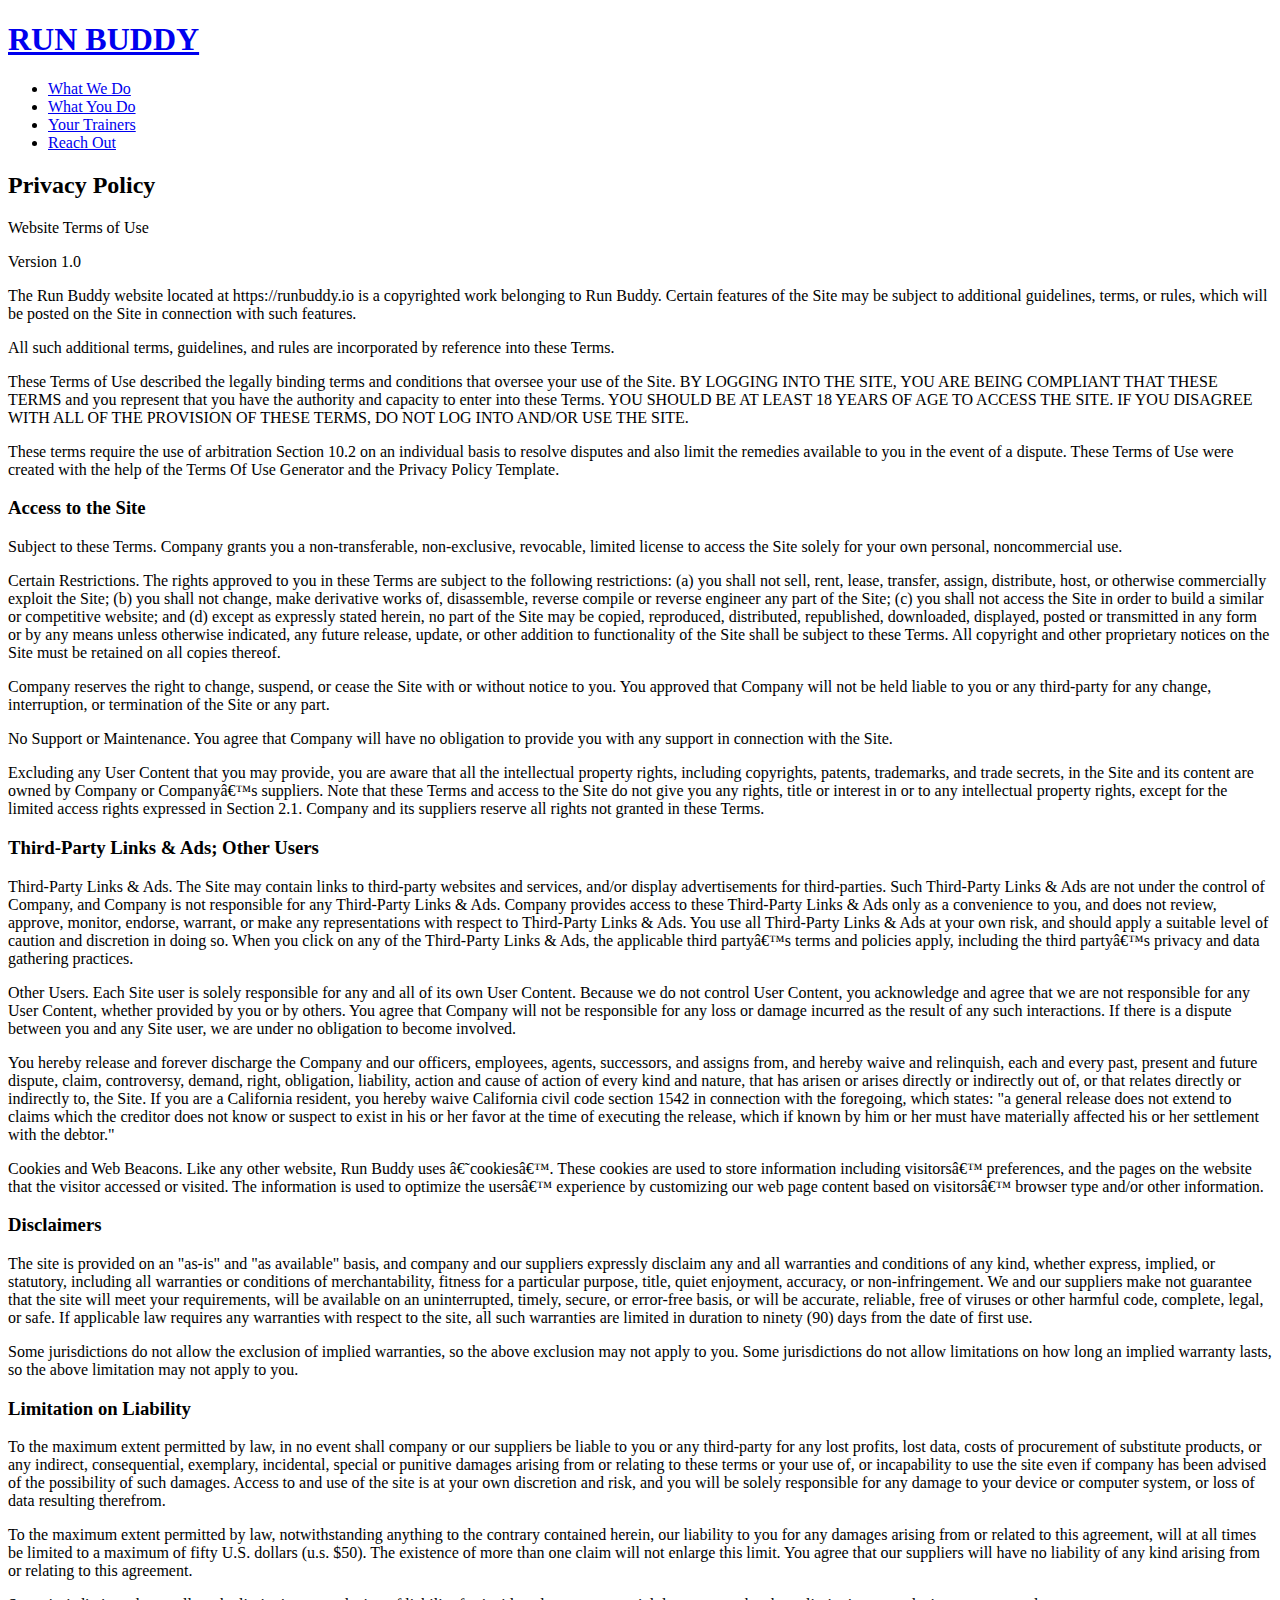
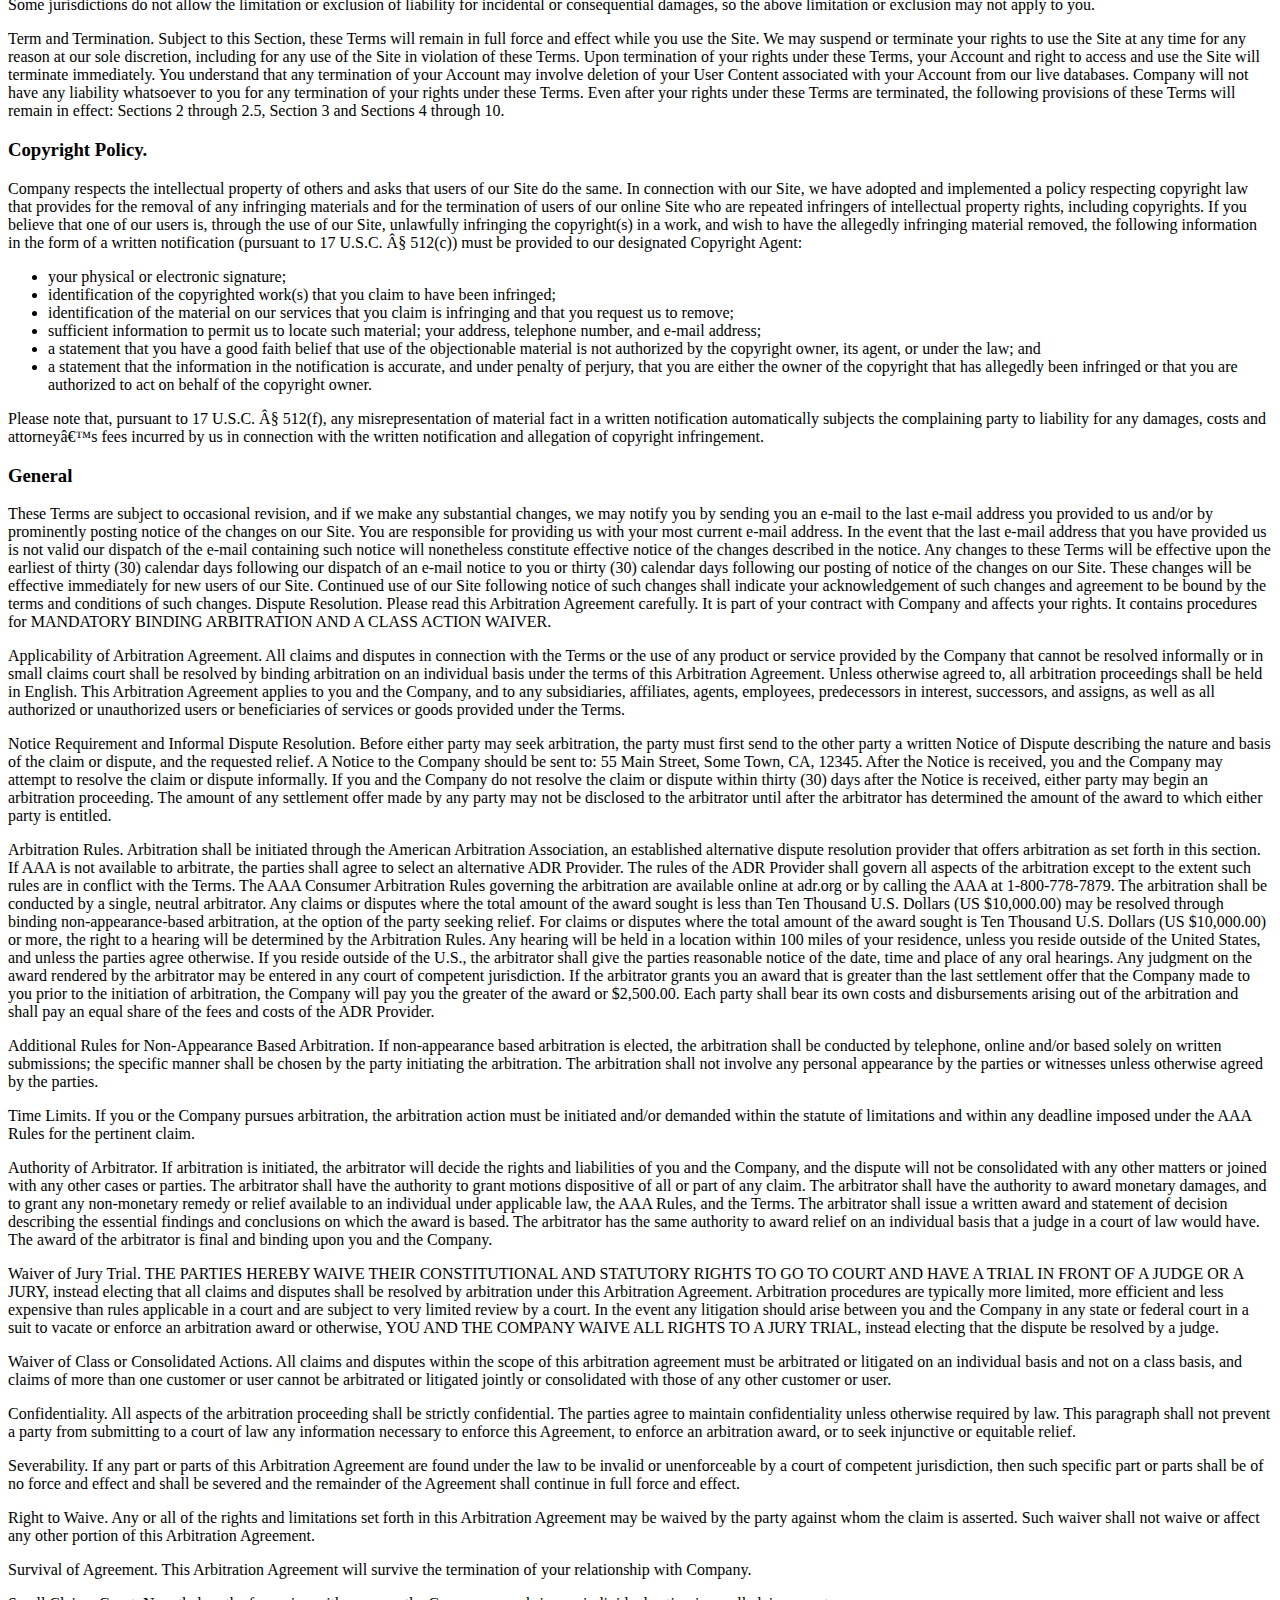
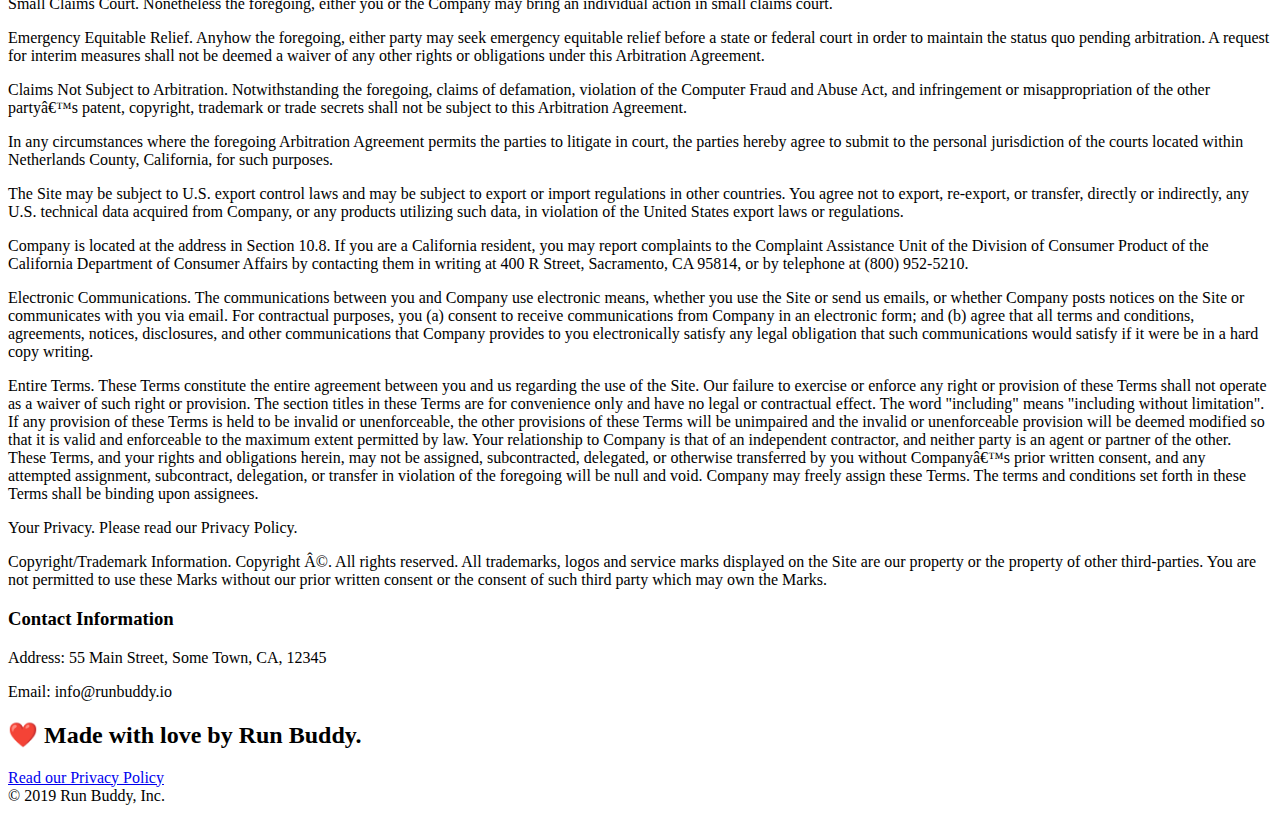
==== privacy-policy.html/privacy-policy.html @ 66e6f2c3 "privacy policy and new stylesheet" ====
<!DOCTYPE html>
<html lang="en">
  <head>
    <meta charset="UTF-8" />
    <title>Privacy Policy-Run Buddy</title>
         <link rel="index.html" href="/Users/ciarahargis/Desktop/projects/run-buddy/index.html"/>
         <link rel="stylesheet" href="/Users/ciarahargis/Desktop/projects/run-buddy/assets/css/style.css"/>
         <link rel="secondary-stylesheet" href="/Users/ciarahargis/Desktop/projects/run-buddy/assets/css/secondary-stylesheet.css"/>
        </head>
     
     <body>
         <!-- navigation -->
         <header>
          <h1>
              <a href='/'>
                  RUN BUDDY
                </a>
            </h1>
            <nav>
                <!-- Unordered list element -->
                <ul>
                    <!-- List item element-->
                  <li>
                      <!-- Anchor element -->
                  <a href="#what-we-do./index.html#what-we-do">What We Do</a>
                  </li>
                  <li>
                      <a href="#what-you-do./index.html#what-you-do">What You Do</a>
                  </li>
                  <li>
                      <a href="#your-trainers./index.html#your-trainers">Your Trainers</a>
                  </li>
                  <li>
                      <a href="#reach-out./index.html#reach-out">Reach Out</a>
                  </li>
                </ul>
            </nav>
           </header>
           <section class="hero-secondary">
            <h2 class="page-title">
                Privacy Policy
              </h2>

              <p>
                Website Terms of Use
              </p>
        
              <p>
                Version 1.0
              </p>
        
              <p>
                The Run Buddy website located at https://runbuddy.io is a copyrighted work belonging to Run Buddy. Certain
                features of the Site may be subject to additional guidelines, terms, or rules, which will be posted on the Site
                in connection with such features.
              </p>
        
              <p>
                All such additional terms, guidelines, and rules are incorporated by reference into these Terms.
              </p>
        
              <p>
                These Terms of Use described the legally binding terms and conditions that oversee your use of the Site. BY
                LOGGING INTO THE SITE, YOU ARE BEING COMPLIANT THAT THESE TERMS and you represent that you have the authority
                and capacity to enter into these Terms. YOU SHOULD BE AT LEAST 18 YEARS OF AGE TO ACCESS THE SITE. IF YOU
                DISAGREE WITH ALL OF THE PROVISION OF THESE TERMS, DO NOT LOG INTO AND/OR USE THE SITE.
              </p>
        
              <p>
                These terms require the use of arbitration Section 10.2 on an individual basis to resolve disputes and also
                limit the remedies available to you in the event of a dispute. These Terms of Use were created with the help of
                the Terms Of Use Generator and the Privacy Policy Template.
              </p>
        
              <h3>
                Access to the Site
              </h3>
        
              <p>
                Subject to these Terms. Company grants you a non-transferable, non-exclusive, revocable, limited license to
                access the Site solely for your own personal, noncommercial use.
              </p>
        
              <p>
                Certain Restrictions. The rights approved to you in these Terms are subject to the following restrictions: (a)
                you shall not sell, rent, lease, transfer, assign, distribute, host, or otherwise commercially exploit the Site;
                (b) you shall not change, make derivative works of, disassemble, reverse compile or reverse engineer any part of
                the Site; (c) you shall not access the Site in order to build a similar or competitive website; and (d) except
                as expressly stated herein, no part of the Site may be copied, reproduced, distributed, republished, downloaded,
                displayed, posted or transmitted in any form or by any means unless otherwise indicated, any future release,
                update, or other addition to functionality of the Site shall be subject to these Terms. All copyright and other
                proprietary notices on the Site must be retained on all copies thereof.
              </p>
        
              <p>
                Company reserves the right to change, suspend, or cease the Site with or without notice to you. You approved
                that Company will not be held liable to you or any third-party for any change, interruption, or termination of
                the Site or any part.
              </p>
        
              <p>
                No Support or Maintenance. You agree that Company will have no obligation to provide you with any support in
                connection with the Site.
              </p>
        
              <p>
                Excluding any User Content that you may provide, you are aware that all the intellectual property rights,
                including copyrights, patents, trademarks, and trade secrets, in the Site and its content are owned by Company
                or Companyâ€™s suppliers. Note that these Terms and access to the Site do not give you any rights, title or
                interest in or to any intellectual property rights, except for the limited access rights expressed in Section
                2.1. Company and its suppliers reserve all rights not granted in these Terms.
              </p>
        
              <h3>
                Third-Party Links & Ads; Other Users
              </h3>
        
              <p>
                Third-Party Links & Ads. The Site may contain links to third-party websites and services, and/or display
                advertisements for third-parties. Such Third-Party Links & Ads are not under the control of Company, and Company
                is not responsible for any Third-Party Links & Ads. Company provides access to these Third-Party Links & Ads
                only as a convenience to you, and does not review, approve, monitor, endorse, warrant, or make any
                representations with respect to Third-Party Links & Ads. You use all Third-Party Links & Ads at your own risk,
                and should apply a suitable level of caution and discretion in doing so. When you click on any of the
                Third-Party Links & Ads, the applicable third partyâ€™s terms and policies apply, including the third partyâ€™s
                privacy and data gathering practices.
              </p>
        
              <p>
                Other Users. Each Site user is solely responsible for any and all of its own User Content. Because we do not
                control User Content, you acknowledge and agree that we are not responsible for any User Content, whether
                provided by you or by others. You agree that Company will not be responsible for any loss or damage incurred as
                the result of any such interactions. If there is a dispute between you and any Site user, we are under no
                obligation to become involved.
              </p>
        
              <p>
                You hereby release and forever discharge the Company and our officers, employees, agents, successors, and
                assigns from, and hereby waive and relinquish, each and every past, present and future dispute, claim,
                controversy, demand, right, obligation, liability, action and cause of action of every kind and nature, that has
                arisen or arises directly or indirectly out of, or that relates directly or indirectly to, the Site. If you are
                a California resident, you hereby waive California civil code section 1542 in connection with the foregoing,
                which states: "a general release does not extend to claims which the creditor does not know or suspect to exist
                in his or her favor at the time of executing the release, which if known by him or her must have materially
                affected his or her settlement with the debtor."
              </p>
        
              <p>
                Cookies and Web Beacons. Like any other website, Run Buddy uses â€˜cookiesâ€™. These cookies are used to store
                information including visitorsâ€™ preferences, and the pages on the website that the visitor accessed or visited.
                The information is used to optimize the usersâ€™ experience by customizing our web page content based on visitorsâ€™
                browser type and/or other information.
              </p>
        
              <h3>
                Disclaimers
              </h3>
        
              <p>
                The site is provided on an "as-is" and "as available" basis, and company and our suppliers expressly disclaim
                any and all warranties and conditions of any kind, whether express, implied, or statutory, including all
                warranties or conditions of merchantability, fitness for a particular purpose, title, quiet enjoyment, accuracy,
                or non-infringement. We and our suppliers make not guarantee that the site will meet your requirements, will be
                available on an uninterrupted, timely, secure, or error-free basis, or will be accurate, reliable, free of
                viruses or other harmful code, complete, legal, or safe. If applicable law requires any warranties with respect
                to the site, all such warranties are limited in duration to ninety (90) days from the date of first use.
              </p>
        
              <p>
                Some jurisdictions do not allow the exclusion of implied warranties, so the above exclusion may not apply to
                you. Some jurisdictions do not allow limitations on how long an implied warranty lasts, so the above limitation
                may not apply to you.
              </p>
        
              <h3>
                Limitation on Liability
              </h3>
        
              <p>
                To the maximum extent permitted by law, in no event shall company or our suppliers be liable to you or any
                third-party for any lost profits, lost data, costs of procurement of substitute products, or any indirect,
                consequential, exemplary, incidental, special or punitive damages arising from or relating to these terms or
                your use of, or incapability to use the site even if company has been advised of the possibility of such
                damages. Access to and use of the site is at your own discretion and risk, and you will be solely responsible
                for any damage to your device or computer system, or loss of data resulting therefrom.
              </p>
        
              <p>
                To the maximum extent permitted by law, notwithstanding anything to the contrary contained herein, our liability
                to you for any damages arising from or related to this agreement, will at all times be limited to a maximum of
                fifty U.S. dollars (u.s. $50). The existence of more than one claim will not enlarge this limit. You agree that
                our suppliers will have no liability of any kind arising from or relating to this agreement.
              </p>
        
              <p>
                Some jurisdictions do not allow the limitation or exclusion of liability for incidental or consequential
                damages, so the above limitation or exclusion may not apply to you.
              </p>
        
              <p>
                Term and Termination. Subject to this Section, these Terms will remain in full force and effect while you use
                the Site. We may suspend or terminate your rights to use the Site at any time for any reason at our sole
                discretion, including for any use of the Site in violation of these Terms. Upon termination of your rights under
                these Terms, your Account and right to access and use the Site will terminate immediately. You understand that
                any termination of your Account may involve deletion of your User Content associated with your Account from our
                live databases. Company will not have any liability whatsoever to you for any termination of your rights under
                these Terms. Even after your rights under these Terms are terminated, the following provisions of these Terms
                will remain in effect: Sections 2 through 2.5, Section 3 and Sections 4 through 10.
              </p>
        
              <h3>
                Copyright Policy.
              </h3>
        
              <p>
                Company respects the intellectual property of others and asks that users of our Site do the same. In connection
                with our Site, we have adopted and implemented a policy respecting copyright law that provides for the removal
                of any infringing materials and for the termination of users of our online Site who are repeated infringers of
                intellectual property rights, including copyrights. If you believe that one of our users is, through the use of
                our Site, unlawfully infringing the copyright(s) in a work, and wish to have the allegedly infringing material
                removed, the following information in the form of a written notification (pursuant to 17 U.S.C. Â§ 512(c)) must
                be provided to our designated Copyright Agent:
              </p>
        
              <ul>
                <li>
                  your physical or electronic signature;
                </li>
                <li>
                  identification of the copyrighted work(s) that you claim to have been infringed;
                </li>
                <li>
                  identification of the material on our services that you claim is infringing and that you request us to remove;
                </li>
                <li>
                  sufficient information to permit us to locate such material; your address, telephone number, and e-mail
                  address;
                </li>
                <li>
                  a statement that you have a good faith belief that use of the objectionable material is not authorized by the
                  copyright owner, its agent, or under the law; and
                </li>
                <li>
                  a statement that the information in the notification is accurate, and under penalty of perjury, that you are
                  either the owner of the copyright that has allegedly been infringed or that you are authorized to act on
                  behalf of the copyright owner.
                </li>
              </ul>
        
              <p>
                Please note that, pursuant to 17 U.S.C. Â§ 512(f), any misrepresentation of material fact in a written
                notification automatically subjects the complaining party to liability for any damages, costs and attorneyâ€™s
                fees incurred by us in connection with the written notification and allegation of copyright infringement.
              </p>
        
              <h3>
                General
              </h3>
        
              <p>
                These Terms are subject to occasional revision, and if we make any substantial changes, we may notify you by
                sending you an e-mail to the last e-mail address you provided to us and/or by prominently posting notice of the
                changes on our Site. You are responsible for providing us with your most current e-mail address. In the event
                that the last e-mail address that you have provided us is not valid our dispatch of the e-mail containing such
                notice will nonetheless constitute effective notice of the changes described in the notice. Any changes to these
                Terms will be effective upon the earliest of thirty (30) calendar days following our dispatch of an e-mail
                notice to you or thirty (30) calendar days following our posting of notice of the changes on our Site. These
                changes will be effective immediately for new users of our Site. Continued use of our Site following notice of
                such changes shall indicate your acknowledgement of such changes and agreement to be bound by the terms and
                conditions of such changes. Dispute Resolution. Please read this Arbitration Agreement carefully. It is part of
                your contract with Company and affects your rights. It contains procedures for MANDATORY BINDING ARBITRATION AND
                A CLASS ACTION WAIVER.
              </p>
        
              <p>
                Applicability of Arbitration Agreement. All claims and disputes in connection with the Terms or the use of any
                product or service provided by the Company that cannot be resolved informally or in small claims court shall be
                resolved by binding arbitration on an individual basis under the terms of this Arbitration Agreement. Unless
                otherwise agreed to, all arbitration proceedings shall be held in English. This Arbitration Agreement applies to
                you and the Company, and to any subsidiaries, affiliates, agents, employees, predecessors in interest,
                successors, and assigns, as well as all authorized or unauthorized users or beneficiaries of services or goods
                provided under the Terms.
              </p>
        
              <p>
                Notice Requirement and Informal Dispute Resolution. Before either party may seek arbitration, the party must
                first send to the other party a written Notice of Dispute describing the nature and basis of the claim or
                dispute, and the requested relief. A Notice to the Company should be sent to: 55 Main Street, Some Town, CA,
                12345. After the Notice is received, you and the Company may attempt to resolve the claim or dispute informally.
                If you and the Company do not resolve the claim or dispute within thirty (30) days after the Notice is received,
                either party may begin an arbitration proceeding. The amount of any settlement offer made by any party may not
                be disclosed to the arbitrator until after the arbitrator has determined the amount of the award to which either
                party is entitled.
              </p>
        
              <p>
                Arbitration Rules. Arbitration shall be initiated through the American Arbitration Association, an established
                alternative dispute resolution provider that offers arbitration as set forth in this section. If AAA is not
                available to arbitrate, the parties shall agree to select an alternative ADR Provider. The rules of the ADR
                Provider shall govern all aspects of the arbitration except to the extent such rules are in conflict with the
                Terms. The AAA Consumer Arbitration Rules governing the arbitration are available online at adr.org or by
                calling the AAA at 1-800-778-7879. The arbitration shall be conducted by a single, neutral arbitrator. Any
                claims or disputes where the total amount of the award sought is less than Ten Thousand U.S. Dollars (US
                $10,000.00) may be resolved through binding non-appearance-based arbitration, at the option of the party seeking
                relief. For claims or disputes where the total amount of the award sought is Ten Thousand U.S. Dollars (US
                $10,000.00) or more, the right to a hearing will be determined by the Arbitration Rules. Any hearing will be
                held in a location within 100 miles of your residence, unless you reside outside of the United States, and
                unless the parties agree otherwise. If you reside outside of the U.S., the arbitrator shall give the parties
                reasonable notice of the date, time and place of any oral hearings. Any judgment on the award rendered by the
                arbitrator may be entered in any court of competent jurisdiction. If the arbitrator grants you an award that is
                greater than the last settlement offer that the Company made to you prior to the initiation of arbitration, the
                Company will pay you the greater of the award or $2,500.00. Each party shall bear its own costs and
                disbursements arising out of the arbitration and shall pay an equal share of the fees and costs of the ADR
                Provider.
              </p>
        
              <p>
                Additional Rules for Non-Appearance Based Arbitration. If non-appearance based arbitration is elected, the
                arbitration shall be conducted by telephone, online and/or based solely on written submissions; the specific
                manner shall be chosen by the party initiating the arbitration. The arbitration shall not involve any personal
                appearance by the parties or witnesses unless otherwise agreed by the parties.
              </p>
        
              <p>
                Time Limits. If you or the Company pursues arbitration, the arbitration action must be initiated and/or demanded
                within the statute of limitations and within any deadline imposed under the AAA Rules for the pertinent claim.
              </p>
        
              <p>
                Authority of Arbitrator. If arbitration is initiated, the arbitrator will decide the rights and liabilities of
                you and the Company, and the dispute will not be consolidated with any other matters or joined with any other
                cases or parties. The arbitrator shall have the authority to grant motions dispositive of all or part of any
                claim. The arbitrator shall have the authority to award monetary damages, and to grant any non-monetary remedy
                or relief available to an individual under applicable law, the AAA Rules, and the Terms. The arbitrator shall
                issue a written award and statement of decision describing the essential findings and conclusions on which the
                award is based. The arbitrator has the same authority to award relief on an individual basis that a judge in a
                court of law would have. The award of the arbitrator is final and binding upon you and the Company.
              </p>
        
              <p>
                Waiver of Jury Trial. THE PARTIES HEREBY WAIVE THEIR CONSTITUTIONAL AND STATUTORY RIGHTS TO GO TO COURT AND HAVE
                A TRIAL IN FRONT OF A JUDGE OR A JURY, instead electing that all claims and disputes shall be resolved by
                arbitration under this Arbitration Agreement. Arbitration procedures are typically more limited, more efficient
                and less expensive than rules applicable in a court and are subject to very limited review by a court. In the
                event any litigation should arise between you and the Company in any state or federal court in a suit to vacate
                or enforce an arbitration award or otherwise, YOU AND THE COMPANY WAIVE ALL RIGHTS TO A JURY TRIAL, instead
                electing that the dispute be resolved by a judge.
              </p>
        
              <p>
                Waiver of Class or Consolidated Actions. All claims and disputes within the scope of this arbitration agreement
                must be arbitrated or litigated on an individual basis and not on a class basis, and claims of more than one
                customer or user cannot be arbitrated or litigated jointly or consolidated with those of any other customer or
                user.
              </p>
        
              <p>
                Confidentiality. All aspects of the arbitration proceeding shall be strictly confidential. The parties agree to
                maintain confidentiality unless otherwise required by law. This paragraph shall not prevent a party from
                submitting to a court of law any information necessary to enforce this Agreement, to enforce an arbitration
                award, or to seek injunctive or equitable relief.
              </p>
        
              <p>
                Severability. If any part or parts of this Arbitration Agreement are found under the law to be invalid or
                unenforceable by a court of competent jurisdiction, then such specific part or parts shall be of no force and
                effect and shall be severed and the remainder of the Agreement shall continue in full force and effect.
              </p>
        
              <p>
                Right to Waive. Any or all of the rights and limitations set forth in this Arbitration Agreement may be waived
                by the party against whom the claim is asserted. Such waiver shall not waive or affect any other portion of this
                Arbitration Agreement.
              </p>
        
              <p>
                Survival of Agreement. This Arbitration Agreement will survive the termination of your relationship with
                Company.
              </p>
        
              <p>
                Small Claims Court. Nonetheless the foregoing, either you or the Company may bring an individual action in small
                claims court.
              </p>
        
              <p>
                Emergency Equitable Relief. Anyhow the foregoing, either party may seek emergency equitable relief before a
                state or federal court in order to maintain the status quo pending arbitration. A request for interim measures
                shall not be deemed a waiver of any other rights or obligations under this Arbitration Agreement.
              </p>
        
              <p>
                Claims Not Subject to Arbitration. Notwithstanding the foregoing, claims of defamation, violation of the
                Computer Fraud and Abuse Act, and infringement or misappropriation of the other partyâ€™s patent, copyright,
                trademark or trade secrets shall not be subject to this Arbitration Agreement.
              </p>
        
              <p>
                In any circumstances where the foregoing Arbitration Agreement permits the parties to litigate in court, the
                parties hereby agree to submit to the personal jurisdiction of the courts located within Netherlands County,
                California, for such purposes.
              </p>
        
              <p>
                The Site may be subject to U.S. export control laws and may be subject to export or import regulations in other
                countries. You agree not to export, re-export, or transfer, directly or indirectly, any U.S. technical data
                acquired from Company, or any products utilizing such data, in violation of the United States export laws or
                regulations.
              </p>
        
              <p>
                Company is located at the address in Section 10.8. If you are a California resident, you may report complaints
                to the Complaint Assistance Unit of the Division of Consumer Product of the California Department of Consumer
                Affairs by contacting them in writing at 400 R Street, Sacramento, CA 95814, or by telephone at (800) 952-5210.
              </p>
        
              <p>
                Electronic Communications. The communications between you and Company use electronic means, whether you use the
                Site or send us emails, or whether Company posts notices on the Site or communicates with you via email. For
                contractual purposes, you (a) consent to receive communications from Company in an electronic form; and (b)
                agree that all terms and conditions, agreements, notices, disclosures, and other communications that Company
                provides to you electronically satisfy any legal obligation that such communications would satisfy if it were be
                in a hard copy writing.
              </p>
        
              <p>
                Entire Terms. These Terms constitute the entire agreement between you and us regarding the use of the Site. Our
                failure to exercise or enforce any right or provision of these Terms shall not operate as a waiver of such right
                or provision. The section titles in these Terms are for convenience only and have no legal or contractual
                effect. The word "including" means "including without limitation". If any provision of these Terms is held to be
                invalid or unenforceable, the other provisions of these Terms will be unimpaired and the invalid or
                unenforceable provision will be deemed modified so that it is valid and enforceable to the maximum extent
                permitted by law. Your relationship to Company is that of an independent contractor, and neither party is an
                agent or partner of the other. These Terms, and your rights and obligations herein, may not be assigned,
                subcontracted, delegated, or otherwise transferred by you without Companyâ€™s prior written consent, and any
                attempted assignment, subcontract, delegation, or transfer in violation of the foregoing will be null and void.
                Company may freely assign these Terms. The terms and conditions set forth in these Terms shall be binding upon
                assignees.
              </p>
        
              <p>
                Your Privacy. Please read our Privacy Policy.
              </p>
        
              <p>
                Copyright/Trademark Information. Copyright Â©. All rights reserved. All trademarks, logos and service marks
                displayed on the Site are our property or the property of other third-parties. You are not permitted to use
                these Marks without our prior written consent or the consent of such third party which may own the Marks.
              </p>
        
              <h3>
                Contact Information
              </h3>
        
              <p>
                Address: 55 Main Street, Some Town, CA, 12345
              </p>
        
              <p>
                Email: info@runbuddy.io
              </p>
        
        
        </section>
  </head>
  <body>
  </body>
</html>

<!--footer -->
<footer>
    <h2>❤️ Made with love by Run Buddy.</h2>

<div>
    <a href="#">Read our Privacy Policy</a><br />
    &copy; 2019 Run Buddy, Inc.
</div>
</footer>
</body>
</html>
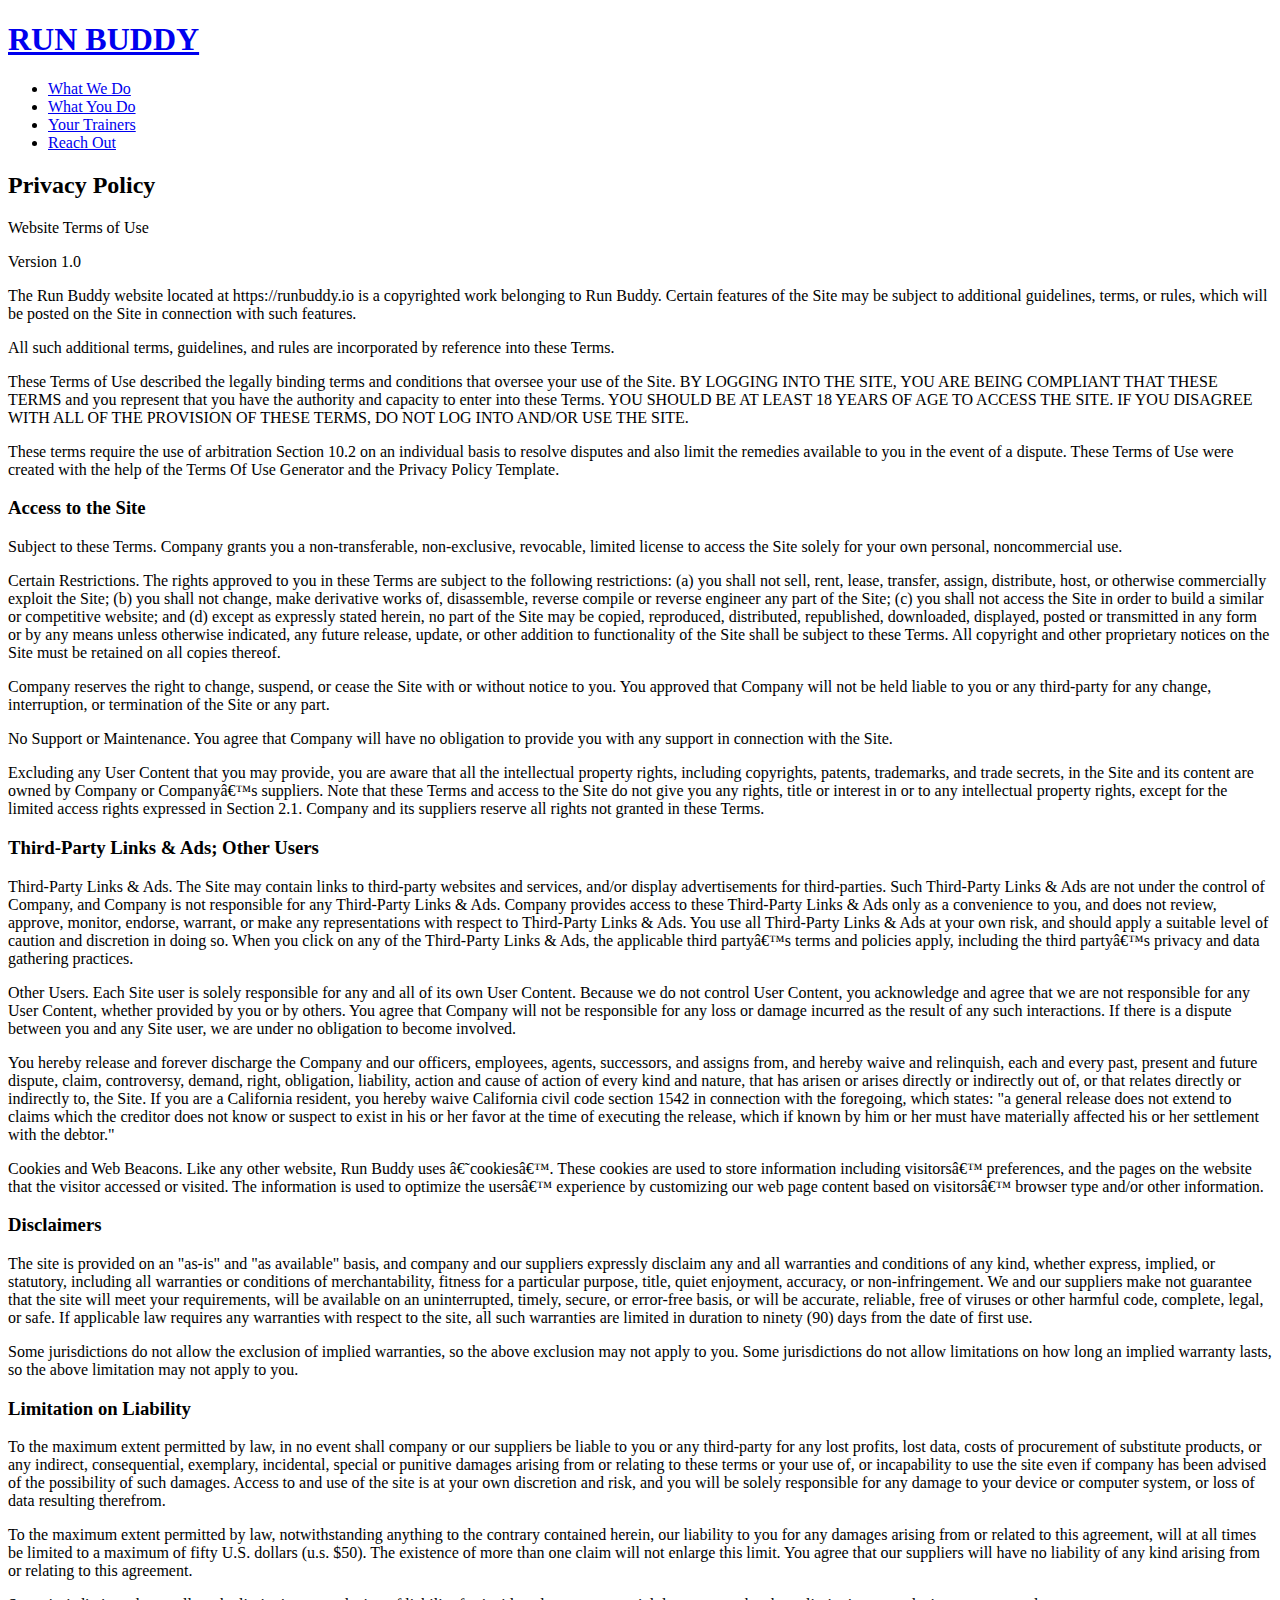
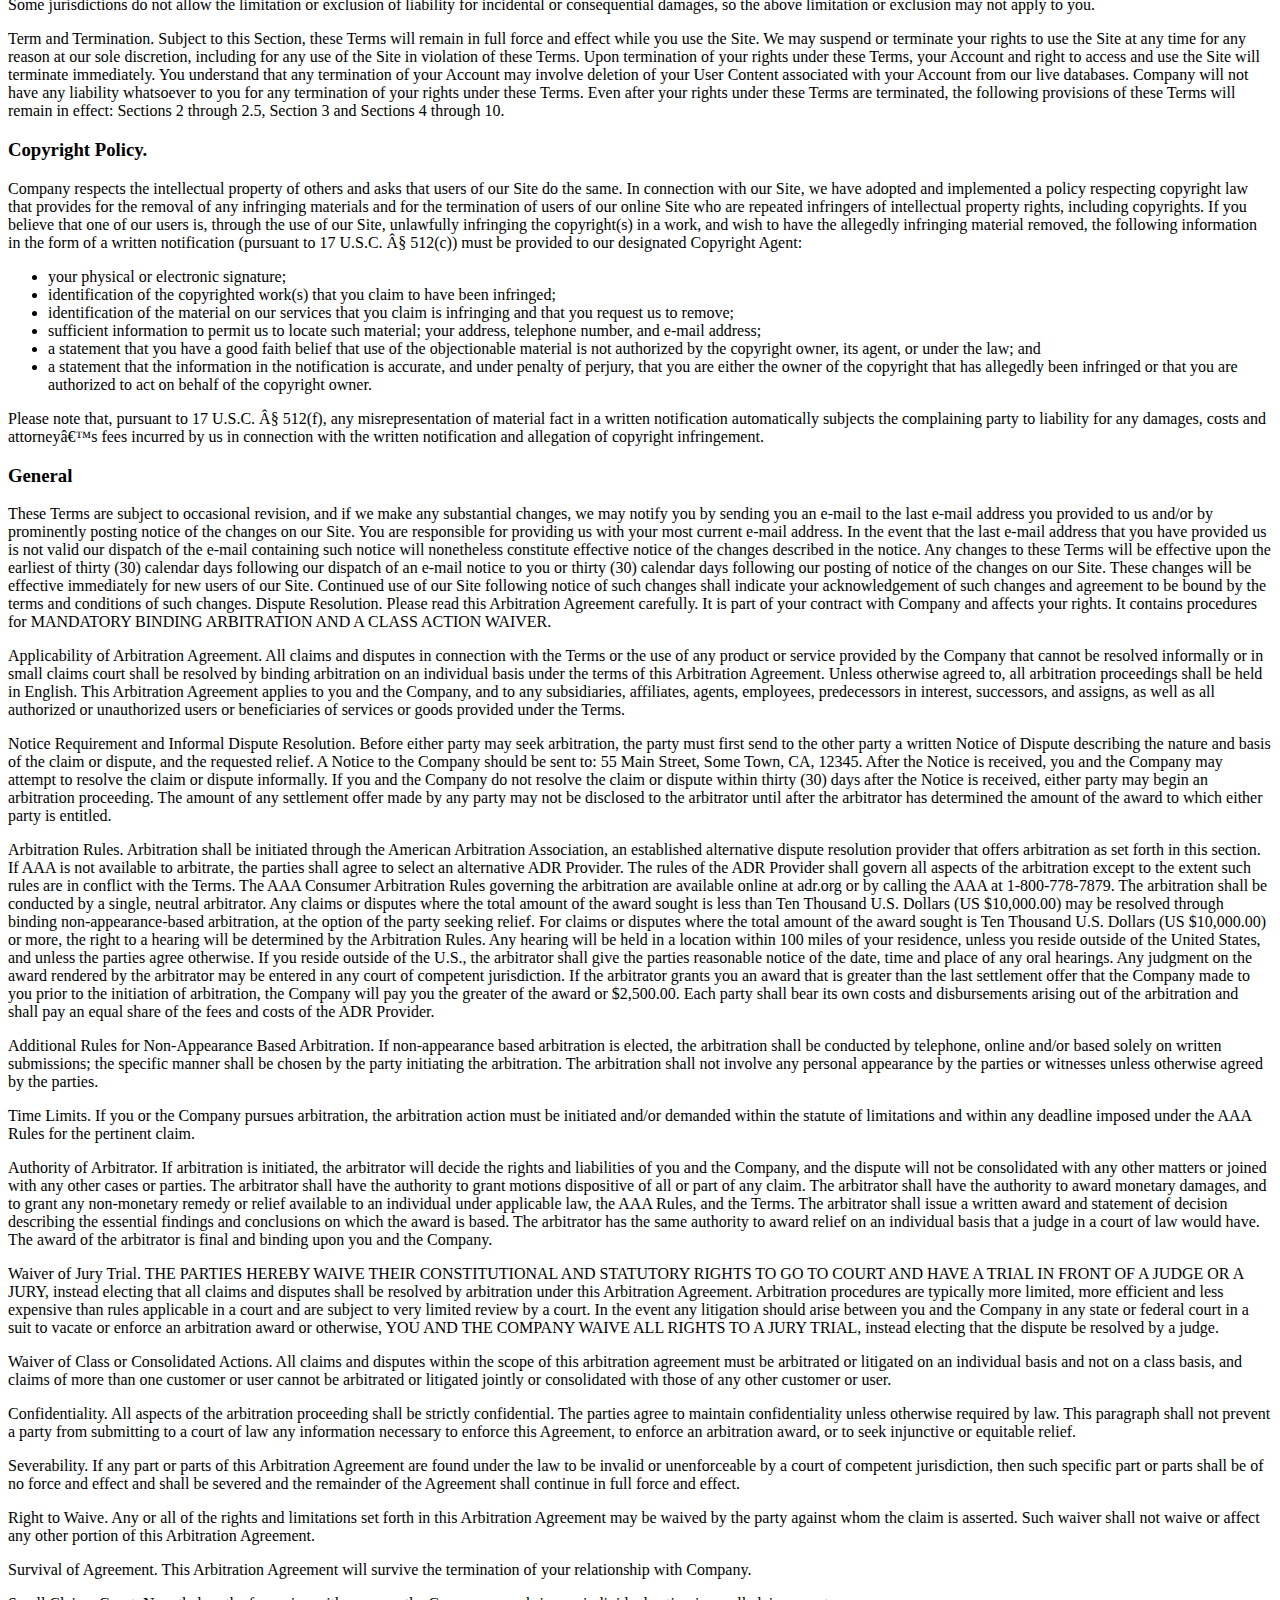
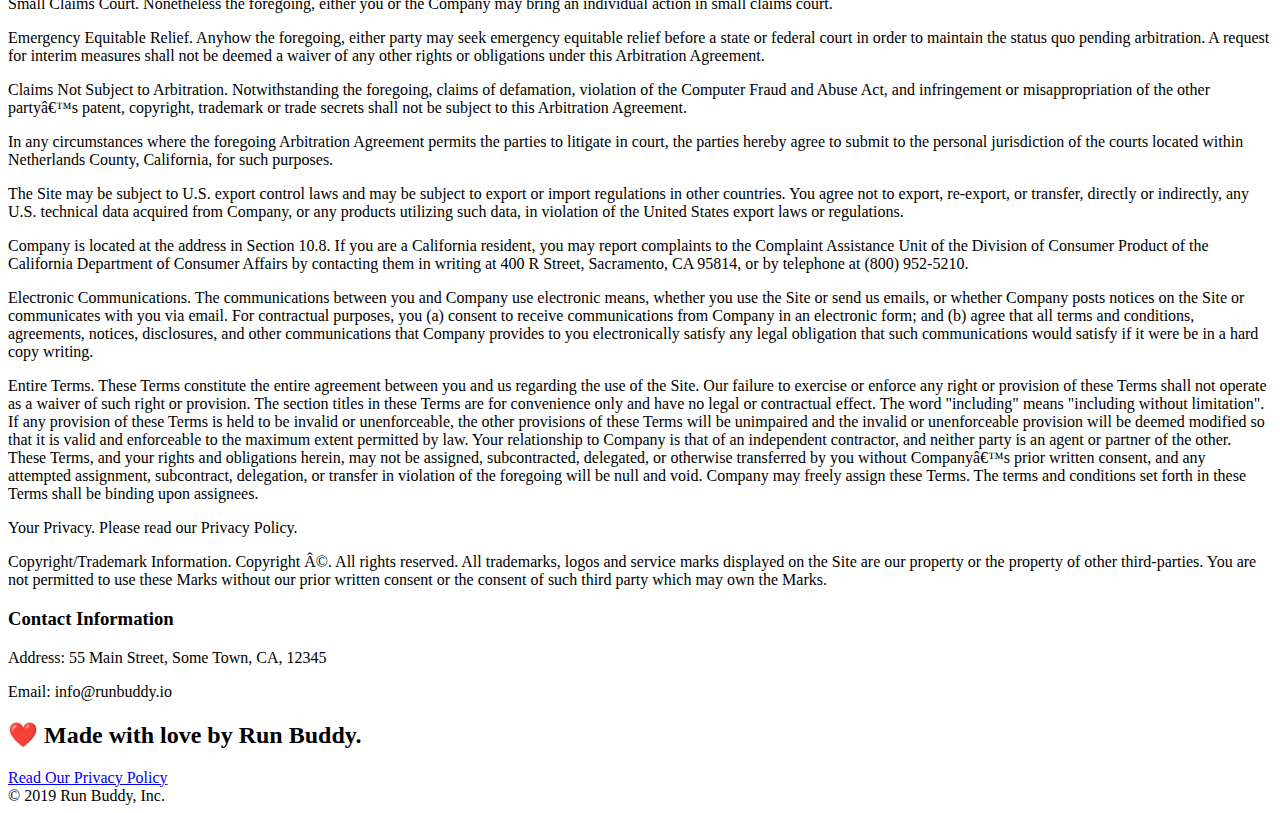
==== commit 7f89188b: "finish up" ====
--- a/privacy-policy.html/privacy-policy.html
+++ b/privacy-policy.html/privacy-policy.html
@@ -1,480 +1,481 @@
 <!DOCTYPE html>
 <html lang="en">
-  <head>
-    <meta charset="UTF-8" />
-    <title>Privacy Policy-Run Buddy</title>
-         <link rel="index.html" href="/Users/ciarahargis/Desktop/projects/run-buddy/index.html"/>
-         <link rel="stylesheet" href="/Users/ciarahargis/Desktop/projects/run-buddy/assets/css/style.css"/>
-         <link rel="secondary-stylesheet" href="/Users/ciarahargis/Desktop/projects/run-buddy/assets/css/secondary-stylesheet.css"/>
-        </head>
-     
-     <body>
-         <!-- navigation -->
-         <header>
-          <h1>
-              <a href='/'>
-                  RUN BUDDY
-                </a>
-            </h1>
-            <nav>
-                <!-- Unordered list element -->
-                <ul>
-                    <!-- List item element-->
-                  <li>
-                      <!-- Anchor element -->
-                  <a href="#what-we-do./index.html#what-we-do">What We Do</a>
-                  </li>
-                  <li>
-                      <a href="#what-you-do./index.html#what-you-do">What You Do</a>
-                  </li>
-                  <li>
-                      <a href="#your-trainers./index.html#your-trainers">Your Trainers</a>
-                  </li>
-                  <li>
-                      <a href="#reach-out./index.html#reach-out">Reach Out</a>
-                  </li>
-                </ul>
-            </nav>
-           </header>
-           <section class="hero-secondary">
-            <h2 class="page-title">
-                Privacy Policy
-              </h2>
-
-              <p>
-                Website Terms of Use
-              </p>
-        
-              <p>
-                Version 1.0
-              </p>
-        
-              <p>
-                The Run Buddy website located at https://runbuddy.io is a copyrighted work belonging to Run Buddy. Certain
-                features of the Site may be subject to additional guidelines, terms, or rules, which will be posted on the Site
-                in connection with such features.
-              </p>
-        
-              <p>
-                All such additional terms, guidelines, and rules are incorporated by reference into these Terms.
-              </p>
-        
-              <p>
-                These Terms of Use described the legally binding terms and conditions that oversee your use of the Site. BY
-                LOGGING INTO THE SITE, YOU ARE BEING COMPLIANT THAT THESE TERMS and you represent that you have the authority
-                and capacity to enter into these Terms. YOU SHOULD BE AT LEAST 18 YEARS OF AGE TO ACCESS THE SITE. IF YOU
-                DISAGREE WITH ALL OF THE PROVISION OF THESE TERMS, DO NOT LOG INTO AND/OR USE THE SITE.
-              </p>
-        
-              <p>
-                These terms require the use of arbitration Section 10.2 on an individual basis to resolve disputes and also
-                limit the remedies available to you in the event of a dispute. These Terms of Use were created with the help of
-                the Terms Of Use Generator and the Privacy Policy Template.
-              </p>
-        
-              <h3>
-                Access to the Site
-              </h3>
-        
-              <p>
-                Subject to these Terms. Company grants you a non-transferable, non-exclusive, revocable, limited license to
-                access the Site solely for your own personal, noncommercial use.
-              </p>
-        
-              <p>
-                Certain Restrictions. The rights approved to you in these Terms are subject to the following restrictions: (a)
-                you shall not sell, rent, lease, transfer, assign, distribute, host, or otherwise commercially exploit the Site;
-                (b) you shall not change, make derivative works of, disassemble, reverse compile or reverse engineer any part of
-                the Site; (c) you shall not access the Site in order to build a similar or competitive website; and (d) except
-                as expressly stated herein, no part of the Site may be copied, reproduced, distributed, republished, downloaded,
-                displayed, posted or transmitted in any form or by any means unless otherwise indicated, any future release,
-                update, or other addition to functionality of the Site shall be subject to these Terms. All copyright and other
-                proprietary notices on the Site must be retained on all copies thereof.
-              </p>
-        
-              <p>
-                Company reserves the right to change, suspend, or cease the Site with or without notice to you. You approved
-                that Company will not be held liable to you or any third-party for any change, interruption, or termination of
-                the Site or any part.
-              </p>
-        
-              <p>
-                No Support or Maintenance. You agree that Company will have no obligation to provide you with any support in
-                connection with the Site.
-              </p>
-        
-              <p>
-                Excluding any User Content that you may provide, you are aware that all the intellectual property rights,
-                including copyrights, patents, trademarks, and trade secrets, in the Site and its content are owned by Company
-                or Companyâ€™s suppliers. Note that these Terms and access to the Site do not give you any rights, title or
-                interest in or to any intellectual property rights, except for the limited access rights expressed in Section
-                2.1. Company and its suppliers reserve all rights not granted in these Terms.
-              </p>
-        
-              <h3>
-                Third-Party Links & Ads; Other Users
-              </h3>
-        
-              <p>
-                Third-Party Links & Ads. The Site may contain links to third-party websites and services, and/or display
-                advertisements for third-parties. Such Third-Party Links & Ads are not under the control of Company, and Company
-                is not responsible for any Third-Party Links & Ads. Company provides access to these Third-Party Links & Ads
-                only as a convenience to you, and does not review, approve, monitor, endorse, warrant, or make any
-                representations with respect to Third-Party Links & Ads. You use all Third-Party Links & Ads at your own risk,
-                and should apply a suitable level of caution and discretion in doing so. When you click on any of the
-                Third-Party Links & Ads, the applicable third partyâ€™s terms and policies apply, including the third partyâ€™s
-                privacy and data gathering practices.
-              </p>
-        
-              <p>
-                Other Users. Each Site user is solely responsible for any and all of its own User Content. Because we do not
-                control User Content, you acknowledge and agree that we are not responsible for any User Content, whether
-                provided by you or by others. You agree that Company will not be responsible for any loss or damage incurred as
-                the result of any such interactions. If there is a dispute between you and any Site user, we are under no
-                obligation to become involved.
-              </p>
-        
-              <p>
-                You hereby release and forever discharge the Company and our officers, employees, agents, successors, and
-                assigns from, and hereby waive and relinquish, each and every past, present and future dispute, claim,
-                controversy, demand, right, obligation, liability, action and cause of action of every kind and nature, that has
-                arisen or arises directly or indirectly out of, or that relates directly or indirectly to, the Site. If you are
-                a California resident, you hereby waive California civil code section 1542 in connection with the foregoing,
-                which states: "a general release does not extend to claims which the creditor does not know or suspect to exist
-                in his or her favor at the time of executing the release, which if known by him or her must have materially
-                affected his or her settlement with the debtor."
-              </p>
-        
-              <p>
-                Cookies and Web Beacons. Like any other website, Run Buddy uses â€˜cookiesâ€™. These cookies are used to store
-                information including visitorsâ€™ preferences, and the pages on the website that the visitor accessed or visited.
-                The information is used to optimize the usersâ€™ experience by customizing our web page content based on visitorsâ€™
-                browser type and/or other information.
-              </p>
-        
-              <h3>
-                Disclaimers
-              </h3>
-        
-              <p>
-                The site is provided on an "as-is" and "as available" basis, and company and our suppliers expressly disclaim
-                any and all warranties and conditions of any kind, whether express, implied, or statutory, including all
-                warranties or conditions of merchantability, fitness for a particular purpose, title, quiet enjoyment, accuracy,
-                or non-infringement. We and our suppliers make not guarantee that the site will meet your requirements, will be
-                available on an uninterrupted, timely, secure, or error-free basis, or will be accurate, reliable, free of
-                viruses or other harmful code, complete, legal, or safe. If applicable law requires any warranties with respect
-                to the site, all such warranties are limited in duration to ninety (90) days from the date of first use.
-              </p>
-        
-              <p>
-                Some jurisdictions do not allow the exclusion of implied warranties, so the above exclusion may not apply to
-                you. Some jurisdictions do not allow limitations on how long an implied warranty lasts, so the above limitation
-                may not apply to you.
-              </p>
-        
-              <h3>
-                Limitation on Liability
-              </h3>
-        
-              <p>
-                To the maximum extent permitted by law, in no event shall company or our suppliers be liable to you or any
-                third-party for any lost profits, lost data, costs of procurement of substitute products, or any indirect,
-                consequential, exemplary, incidental, special or punitive damages arising from or relating to these terms or
-                your use of, or incapability to use the site even if company has been advised of the possibility of such
-                damages. Access to and use of the site is at your own discretion and risk, and you will be solely responsible
-                for any damage to your device or computer system, or loss of data resulting therefrom.
-              </p>
-        
-              <p>
-                To the maximum extent permitted by law, notwithstanding anything to the contrary contained herein, our liability
-                to you for any damages arising from or related to this agreement, will at all times be limited to a maximum of
-                fifty U.S. dollars (u.s. $50). The existence of more than one claim will not enlarge this limit. You agree that
-                our suppliers will have no liability of any kind arising from or relating to this agreement.
-              </p>
-        
-              <p>
-                Some jurisdictions do not allow the limitation or exclusion of liability for incidental or consequential
-                damages, so the above limitation or exclusion may not apply to you.
-              </p>
-        
-              <p>
-                Term and Termination. Subject to this Section, these Terms will remain in full force and effect while you use
-                the Site. We may suspend or terminate your rights to use the Site at any time for any reason at our sole
-                discretion, including for any use of the Site in violation of these Terms. Upon termination of your rights under
-                these Terms, your Account and right to access and use the Site will terminate immediately. You understand that
-                any termination of your Account may involve deletion of your User Content associated with your Account from our
-                live databases. Company will not have any liability whatsoever to you for any termination of your rights under
-                these Terms. Even after your rights under these Terms are terminated, the following provisions of these Terms
-                will remain in effect: Sections 2 through 2.5, Section 3 and Sections 4 through 10.
-              </p>
-        
-              <h3>
-                Copyright Policy.
-              </h3>
-        
-              <p>
-                Company respects the intellectual property of others and asks that users of our Site do the same. In connection
-                with our Site, we have adopted and implemented a policy respecting copyright law that provides for the removal
-                of any infringing materials and for the termination of users of our online Site who are repeated infringers of
-                intellectual property rights, including copyrights. If you believe that one of our users is, through the use of
-                our Site, unlawfully infringing the copyright(s) in a work, and wish to have the allegedly infringing material
-                removed, the following information in the form of a written notification (pursuant to 17 U.S.C. Â§ 512(c)) must
-                be provided to our designated Copyright Agent:
-              </p>
-        
-              <ul>
-                <li>
-                  your physical or electronic signature;
-                </li>
-                <li>
-                  identification of the copyrighted work(s) that you claim to have been infringed;
-                </li>
-                <li>
-                  identification of the material on our services that you claim is infringing and that you request us to remove;
-                </li>
-                <li>
-                  sufficient information to permit us to locate such material; your address, telephone number, and e-mail
-                  address;
-                </li>
-                <li>
-                  a statement that you have a good faith belief that use of the objectionable material is not authorized by the
-                  copyright owner, its agent, or under the law; and
-                </li>
-                <li>
-                  a statement that the information in the notification is accurate, and under penalty of perjury, that you are
-                  either the owner of the copyright that has allegedly been infringed or that you are authorized to act on
-                  behalf of the copyright owner.
-                </li>
-              </ul>
-        
-              <p>
-                Please note that, pursuant to 17 U.S.C. Â§ 512(f), any misrepresentation of material fact in a written
-                notification automatically subjects the complaining party to liability for any damages, costs and attorneyâ€™s
-                fees incurred by us in connection with the written notification and allegation of copyright infringement.
-              </p>
-        
-              <h3>
-                General
-              </h3>
-        
-              <p>
-                These Terms are subject to occasional revision, and if we make any substantial changes, we may notify you by
-                sending you an e-mail to the last e-mail address you provided to us and/or by prominently posting notice of the
-                changes on our Site. You are responsible for providing us with your most current e-mail address. In the event
-                that the last e-mail address that you have provided us is not valid our dispatch of the e-mail containing such
-                notice will nonetheless constitute effective notice of the changes described in the notice. Any changes to these
-                Terms will be effective upon the earliest of thirty (30) calendar days following our dispatch of an e-mail
-                notice to you or thirty (30) calendar days following our posting of notice of the changes on our Site. These
-                changes will be effective immediately for new users of our Site. Continued use of our Site following notice of
-                such changes shall indicate your acknowledgement of such changes and agreement to be bound by the terms and
-                conditions of such changes. Dispute Resolution. Please read this Arbitration Agreement carefully. It is part of
-                your contract with Company and affects your rights. It contains procedures for MANDATORY BINDING ARBITRATION AND
-                A CLASS ACTION WAIVER.
-              </p>
-        
-              <p>
-                Applicability of Arbitration Agreement. All claims and disputes in connection with the Terms or the use of any
-                product or service provided by the Company that cannot be resolved informally or in small claims court shall be
-                resolved by binding arbitration on an individual basis under the terms of this Arbitration Agreement. Unless
-                otherwise agreed to, all arbitration proceedings shall be held in English. This Arbitration Agreement applies to
-                you and the Company, and to any subsidiaries, affiliates, agents, employees, predecessors in interest,
-                successors, and assigns, as well as all authorized or unauthorized users or beneficiaries of services or goods
-                provided under the Terms.
-              </p>
-        
-              <p>
-                Notice Requirement and Informal Dispute Resolution. Before either party may seek arbitration, the party must
-                first send to the other party a written Notice of Dispute describing the nature and basis of the claim or
-                dispute, and the requested relief. A Notice to the Company should be sent to: 55 Main Street, Some Town, CA,
-                12345. After the Notice is received, you and the Company may attempt to resolve the claim or dispute informally.
-                If you and the Company do not resolve the claim or dispute within thirty (30) days after the Notice is received,
-                either party may begin an arbitration proceeding. The amount of any settlement offer made by any party may not
-                be disclosed to the arbitrator until after the arbitrator has determined the amount of the award to which either
-                party is entitled.
-              </p>
-        
-              <p>
-                Arbitration Rules. Arbitration shall be initiated through the American Arbitration Association, an established
-                alternative dispute resolution provider that offers arbitration as set forth in this section. If AAA is not
-                available to arbitrate, the parties shall agree to select an alternative ADR Provider. The rules of the ADR
-                Provider shall govern all aspects of the arbitration except to the extent such rules are in conflict with the
-                Terms. The AAA Consumer Arbitration Rules governing the arbitration are available online at adr.org or by
-                calling the AAA at 1-800-778-7879. The arbitration shall be conducted by a single, neutral arbitrator. Any
-                claims or disputes where the total amount of the award sought is less than Ten Thousand U.S. Dollars (US
-                $10,000.00) may be resolved through binding non-appearance-based arbitration, at the option of the party seeking
-                relief. For claims or disputes where the total amount of the award sought is Ten Thousand U.S. Dollars (US
-                $10,000.00) or more, the right to a hearing will be determined by the Arbitration Rules. Any hearing will be
-                held in a location within 100 miles of your residence, unless you reside outside of the United States, and
-                unless the parties agree otherwise. If you reside outside of the U.S., the arbitrator shall give the parties
-                reasonable notice of the date, time and place of any oral hearings. Any judgment on the award rendered by the
-                arbitrator may be entered in any court of competent jurisdiction. If the arbitrator grants you an award that is
-                greater than the last settlement offer that the Company made to you prior to the initiation of arbitration, the
-                Company will pay you the greater of the award or $2,500.00. Each party shall bear its own costs and
-                disbursements arising out of the arbitration and shall pay an equal share of the fees and costs of the ADR
-                Provider.
-              </p>
-        
-              <p>
-                Additional Rules for Non-Appearance Based Arbitration. If non-appearance based arbitration is elected, the
-                arbitration shall be conducted by telephone, online and/or based solely on written submissions; the specific
-                manner shall be chosen by the party initiating the arbitration. The arbitration shall not involve any personal
-                appearance by the parties or witnesses unless otherwise agreed by the parties.
-              </p>
-        
-              <p>
-                Time Limits. If you or the Company pursues arbitration, the arbitration action must be initiated and/or demanded
-                within the statute of limitations and within any deadline imposed under the AAA Rules for the pertinent claim.
-              </p>
-        
-              <p>
-                Authority of Arbitrator. If arbitration is initiated, the arbitrator will decide the rights and liabilities of
-                you and the Company, and the dispute will not be consolidated with any other matters or joined with any other
-                cases or parties. The arbitrator shall have the authority to grant motions dispositive of all or part of any
-                claim. The arbitrator shall have the authority to award monetary damages, and to grant any non-monetary remedy
-                or relief available to an individual under applicable law, the AAA Rules, and the Terms. The arbitrator shall
-                issue a written award and statement of decision describing the essential findings and conclusions on which the
-                award is based. The arbitrator has the same authority to award relief on an individual basis that a judge in a
-                court of law would have. The award of the arbitrator is final and binding upon you and the Company.
-              </p>
-        
-              <p>
-                Waiver of Jury Trial. THE PARTIES HEREBY WAIVE THEIR CONSTITUTIONAL AND STATUTORY RIGHTS TO GO TO COURT AND HAVE
-                A TRIAL IN FRONT OF A JUDGE OR A JURY, instead electing that all claims and disputes shall be resolved by
-                arbitration under this Arbitration Agreement. Arbitration procedures are typically more limited, more efficient
-                and less expensive than rules applicable in a court and are subject to very limited review by a court. In the
-                event any litigation should arise between you and the Company in any state or federal court in a suit to vacate
-                or enforce an arbitration award or otherwise, YOU AND THE COMPANY WAIVE ALL RIGHTS TO A JURY TRIAL, instead
-                electing that the dispute be resolved by a judge.
-              </p>
-        
-              <p>
-                Waiver of Class or Consolidated Actions. All claims and disputes within the scope of this arbitration agreement
-                must be arbitrated or litigated on an individual basis and not on a class basis, and claims of more than one
-                customer or user cannot be arbitrated or litigated jointly or consolidated with those of any other customer or
-                user.
-              </p>
-        
-              <p>
-                Confidentiality. All aspects of the arbitration proceeding shall be strictly confidential. The parties agree to
-                maintain confidentiality unless otherwise required by law. This paragraph shall not prevent a party from
-                submitting to a court of law any information necessary to enforce this Agreement, to enforce an arbitration
-                award, or to seek injunctive or equitable relief.
-              </p>
-        
-              <p>
-                Severability. If any part or parts of this Arbitration Agreement are found under the law to be invalid or
-                unenforceable by a court of competent jurisdiction, then such specific part or parts shall be of no force and
-                effect and shall be severed and the remainder of the Agreement shall continue in full force and effect.
-              </p>
-        
-              <p>
-                Right to Waive. Any or all of the rights and limitations set forth in this Arbitration Agreement may be waived
-                by the party against whom the claim is asserted. Such waiver shall not waive or affect any other portion of this
-                Arbitration Agreement.
-              </p>
-        
-              <p>
-                Survival of Agreement. This Arbitration Agreement will survive the termination of your relationship with
-                Company.
-              </p>
-        
-              <p>
-                Small Claims Court. Nonetheless the foregoing, either you or the Company may bring an individual action in small
-                claims court.
-              </p>
-        
-              <p>
-                Emergency Equitable Relief. Anyhow the foregoing, either party may seek emergency equitable relief before a
-                state or federal court in order to maintain the status quo pending arbitration. A request for interim measures
-                shall not be deemed a waiver of any other rights or obligations under this Arbitration Agreement.
-              </p>
-        
-              <p>
-                Claims Not Subject to Arbitration. Notwithstanding the foregoing, claims of defamation, violation of the
-                Computer Fraud and Abuse Act, and infringement or misappropriation of the other partyâ€™s patent, copyright,
-                trademark or trade secrets shall not be subject to this Arbitration Agreement.
-              </p>
-        
-              <p>
-                In any circumstances where the foregoing Arbitration Agreement permits the parties to litigate in court, the
-                parties hereby agree to submit to the personal jurisdiction of the courts located within Netherlands County,
-                California, for such purposes.
-              </p>
-        
-              <p>
-                The Site may be subject to U.S. export control laws and may be subject to export or import regulations in other
-                countries. You agree not to export, re-export, or transfer, directly or indirectly, any U.S. technical data
-                acquired from Company, or any products utilizing such data, in violation of the United States export laws or
-                regulations.
-              </p>
-        
-              <p>
-                Company is located at the address in Section 10.8. If you are a California resident, you may report complaints
-                to the Complaint Assistance Unit of the Division of Consumer Product of the California Department of Consumer
-                Affairs by contacting them in writing at 400 R Street, Sacramento, CA 95814, or by telephone at (800) 952-5210.
-              </p>
-        
-              <p>
-                Electronic Communications. The communications between you and Company use electronic means, whether you use the
-                Site or send us emails, or whether Company posts notices on the Site or communicates with you via email. For
-                contractual purposes, you (a) consent to receive communications from Company in an electronic form; and (b)
-                agree that all terms and conditions, agreements, notices, disclosures, and other communications that Company
-                provides to you electronically satisfy any legal obligation that such communications would satisfy if it were be
-                in a hard copy writing.
-              </p>
-        
-              <p>
-                Entire Terms. These Terms constitute the entire agreement between you and us regarding the use of the Site. Our
-                failure to exercise or enforce any right or provision of these Terms shall not operate as a waiver of such right
-                or provision. The section titles in these Terms are for convenience only and have no legal or contractual
-                effect. The word "including" means "including without limitation". If any provision of these Terms is held to be
-                invalid or unenforceable, the other provisions of these Terms will be unimpaired and the invalid or
-                unenforceable provision will be deemed modified so that it is valid and enforceable to the maximum extent
-                permitted by law. Your relationship to Company is that of an independent contractor, and neither party is an
-                agent or partner of the other. These Terms, and your rights and obligations herein, may not be assigned,
-                subcontracted, delegated, or otherwise transferred by you without Companyâ€™s prior written consent, and any
-                attempted assignment, subcontract, delegation, or transfer in violation of the foregoing will be null and void.
-                Company may freely assign these Terms. The terms and conditions set forth in these Terms shall be binding upon
-                assignees.
-              </p>
-        
-              <p>
-                Your Privacy. Please read our Privacy Policy.
-              </p>
-        
-              <p>
-                Copyright/Trademark Information. Copyright Â©. All rights reserved. All trademarks, logos and service marks
-                displayed on the Site are our property or the property of other third-parties. You are not permitted to use
-                these Marks without our prior written consent or the consent of such third party which may own the Marks.
-              </p>
-        
-              <h3>
-                Contact Information
-              </h3>
-        
-              <p>
-                Address: 55 Main Street, Some Town, CA, 12345
-              </p>
-        
-              <p>
-                Email: info@runbuddy.io
-              </p>
-        
-        
-        </section>
-  </head>
-  <body>
-  </body>
+
+<head>
+  <meta charset="UTF-8" />
+  <title>Privacy Policy - Run Buddy</title>
+  <link rel="stylesheet" href="/Users/ciarahargis/Desktop/projects/run-buddy/assets/css/style.css" />
+  <link rel="stylesheet" href="/Users/ciarahargis/Desktop/projects/run-buddy/assets/css/secondary-stylesheet.css" />
+
+</head>
+
+<body>
+  <header>
+    <h1>
+      <a href="/">
+        RUN BUDDY
+      </a>
+    </h1>
+    <nav>
+      <!-- Unordered list element -->
+      <ul>
+        <!-- List item element-->
+        <li>
+          <!-- Anchor element -->
+          <a href="./index.html#what-we-do">What We Do</a>
+        </li>
+        <li>
+          <a href="./index.html#what-you-do">What You Do</a>
+        </li>
+        <li>
+          <a href="./index.html#your-trainers">Your Trainers</a>
+        </li>
+        <li>
+          <a href="./index.html#reach-out">Reach Out</a>
+        </li>
+      </ul>
+    </nav>
+  </header>
+
+  <section class="hero">
+    <h2 class="page-title">
+      Privacy Policy
+    </h2>
+  </section>
+
+  <article class="secondary-content">
+
+    <p>
+      Website Terms of Use
+    </p>
+
+    <p>
+      Version 1.0
+    </p>
+
+    <p>
+      The Run Buddy website located at https://runbuddy.io is a copyrighted work belonging to Run Buddy. Certain
+      features of the Site may be subject to additional guidelines, terms, or rules, which will be posted on the Site
+      in connection with such features.
+    </p>
+
+    <p>
+      All such additional terms, guidelines, and rules are incorporated by reference into these Terms.
+    </p>
+
+    <p>
+      These Terms of Use described the legally binding terms and conditions that oversee your use of the Site. BY
+      LOGGING INTO THE SITE, YOU ARE BEING COMPLIANT THAT THESE TERMS and you represent that you have the authority
+      and capacity to enter into these Terms. YOU SHOULD BE AT LEAST 18 YEARS OF AGE TO ACCESS THE SITE. IF YOU
+      DISAGREE WITH ALL OF THE PROVISION OF THESE TERMS, DO NOT LOG INTO AND/OR USE THE SITE.
+    </p>
+
+    <p>
+      These terms require the use of arbitration Section 10.2 on an individual basis to resolve disputes and also
+      limit the remedies available to you in the event of a dispute. These Terms of Use were created with the help of
+      the Terms Of Use Generator and the Privacy Policy Template.
+    </p>
+
+    <h3>
+      Access to the Site
+    </h3>
+
+    <p>
+      Subject to these Terms. Company grants you a non-transferable, non-exclusive, revocable, limited license to
+      access the Site solely for your own personal, noncommercial use.
+    </p>
+
+    <p>
+      Certain Restrictions. The rights approved to you in these Terms are subject to the following restrictions: (a)
+      you shall not sell, rent, lease, transfer, assign, distribute, host, or otherwise commercially exploit the Site;
+      (b) you shall not change, make derivative works of, disassemble, reverse compile or reverse engineer any part of
+      the Site; (c) you shall not access the Site in order to build a similar or competitive website; and (d) except
+      as expressly stated herein, no part of the Site may be copied, reproduced, distributed, republished, downloaded,
+      displayed, posted or transmitted in any form or by any means unless otherwise indicated, any future release,
+      update, or other addition to functionality of the Site shall be subject to these Terms. All copyright and other
+      proprietary notices on the Site must be retained on all copies thereof.
+    </p>
+
+    <p>
+      Company reserves the right to change, suspend, or cease the Site with or without notice to you. You approved
+      that Company will not be held liable to you or any third-party for any change, interruption, or termination of
+      the Site or any part.
+    </p>
+
+    <p>
+      No Support or Maintenance. You agree that Company will have no obligation to provide you with any support in
+      connection with the Site.
+    </p>
+
+    <p>
+      Excluding any User Content that you may provide, you are aware that all the intellectual property rights,
+      including copyrights, patents, trademarks, and trade secrets, in the Site and its content are owned by Company
+      or Companyâ€™s suppliers. Note that these Terms and access to the Site do not give you any rights, title or
+      interest in or to any intellectual property rights, except for the limited access rights expressed in Section
+      2.1. Company and its suppliers reserve all rights not granted in these Terms.
+    </p>
+
+    <h3>
+      Third-Party Links & Ads; Other Users
+    </h3>
+
+    <p>
+      Third-Party Links & Ads. The Site may contain links to third-party websites and services, and/or display
+      advertisements for third-parties. Such Third-Party Links & Ads are not under the control of Company, and Company
+      is not responsible for any Third-Party Links & Ads. Company provides access to these Third-Party Links & Ads
+      only as a convenience to you, and does not review, approve, monitor, endorse, warrant, or make any
+      representations with respect to Third-Party Links & Ads. You use all Third-Party Links & Ads at your own risk,
+      and should apply a suitable level of caution and discretion in doing so. When you click on any of the
+      Third-Party Links & Ads, the applicable third partyâ€™s terms and policies apply, including the third partyâ€™s
+      privacy and data gathering practices.
+    </p>
+
+    <p>
+      Other Users. Each Site user is solely responsible for any and all of its own User Content. Because we do not
+      control User Content, you acknowledge and agree that we are not responsible for any User Content, whether
+      provided by you or by others. You agree that Company will not be responsible for any loss or damage incurred as
+      the result of any such interactions. If there is a dispute between you and any Site user, we are under no
+      obligation to become involved.
+    </p>
+
+    <p>
+      You hereby release and forever discharge the Company and our officers, employees, agents, successors, and
+      assigns from, and hereby waive and relinquish, each and every past, present and future dispute, claim,
+      controversy, demand, right, obligation, liability, action and cause of action of every kind and nature, that has
+      arisen or arises directly or indirectly out of, or that relates directly or indirectly to, the Site. If you are
+      a California resident, you hereby waive California civil code section 1542 in connection with the foregoing,
+      which states: "a general release does not extend to claims which the creditor does not know or suspect to exist
+      in his or her favor at the time of executing the release, which if known by him or her must have materially
+      affected his or her settlement with the debtor."
+    </p>
+
+    <p>
+      Cookies and Web Beacons. Like any other website, Run Buddy uses â€˜cookiesâ€™. These cookies are used to store
+      information including visitorsâ€™ preferences, and the pages on the website that the visitor accessed or visited.
+      The information is used to optimize the usersâ€™ experience by customizing our web page content based on
+      visitorsâ€™
+      browser type and/or other information.
+    </p>
+
+    <h3>
+      Disclaimers
+    </h3>
+
+    <p>
+      The site is provided on an "as-is" and "as available" basis, and company and our suppliers expressly disclaim
+      any and all warranties and conditions of any kind, whether express, implied, or statutory, including all
+      warranties or conditions of merchantability, fitness for a particular purpose, title, quiet enjoyment, accuracy,
+      or non-infringement. We and our suppliers make not guarantee that the site will meet your requirements, will be
+      available on an uninterrupted, timely, secure, or error-free basis, or will be accurate, reliable, free of
+      viruses or other harmful code, complete, legal, or safe. If applicable law requires any warranties with respect
+      to the site, all such warranties are limited in duration to ninety (90) days from the date of first use.
+    </p>
+
+    <p>
+      Some jurisdictions do not allow the exclusion of implied warranties, so the above exclusion may not apply to
+      you. Some jurisdictions do not allow limitations on how long an implied warranty lasts, so the above limitation
+      may not apply to you.
+    </p>
+
+    <h3>
+      Limitation on Liability
+    </h3>
+
+    <p>
+      To the maximum extent permitted by law, in no event shall company or our suppliers be liable to you or any
+      third-party for any lost profits, lost data, costs of procurement of substitute products, or any indirect,
+      consequential, exemplary, incidental, special or punitive damages arising from or relating to these terms or
+      your use of, or incapability to use the site even if company has been advised of the possibility of such
+      damages. Access to and use of the site is at your own discretion and risk, and you will be solely responsible
+      for any damage to your device or computer system, or loss of data resulting therefrom.
+    </p>
+
+    <p>
+      To the maximum extent permitted by law, notwithstanding anything to the contrary contained herein, our liability
+      to you for any damages arising from or related to this agreement, will at all times be limited to a maximum of
+      fifty U.S. dollars (u.s. $50). The existence of more than one claim will not enlarge this limit. You agree that
+      our suppliers will have no liability of any kind arising from or relating to this agreement.
+    </p>
+
+    <p>
+      Some jurisdictions do not allow the limitation or exclusion of liability for incidental or consequential
+      damages, so the above limitation or exclusion may not apply to you.
+    </p>
+
+    <p>
+      Term and Termination. Subject to this Section, these Terms will remain in full force and effect while you use
+      the Site. We may suspend or terminate your rights to use the Site at any time for any reason at our sole
+      discretion, including for any use of the Site in violation of these Terms. Upon termination of your rights under
+      these Terms, your Account and right to access and use the Site will terminate immediately. You understand that
+      any termination of your Account may involve deletion of your User Content associated with your Account from our
+      live databases. Company will not have any liability whatsoever to you for any termination of your rights under
+      these Terms. Even after your rights under these Terms are terminated, the following provisions of these Terms
+      will remain in effect: Sections 2 through 2.5, Section 3 and Sections 4 through 10.
+    </p>
+
+    <h3>
+      Copyright Policy.
+    </h3>
+
+    <p>
+      Company respects the intellectual property of others and asks that users of our Site do the same. In connection
+      with our Site, we have adopted and implemented a policy respecting copyright law that provides for the removal
+      of any infringing materials and for the termination of users of our online Site who are repeated infringers of
+      intellectual property rights, including copyrights. If you believe that one of our users is, through the use of
+      our Site, unlawfully infringing the copyright(s) in a work, and wish to have the allegedly infringing material
+      removed, the following information in the form of a written notification (pursuant to 17 U.S.C. Â§ 512(c)) must
+      be provided to our designated Copyright Agent:
+    </p>
+
+    <ul>
+      <li>
+        your physical or electronic signature;
+      </li>
+      <li>
+        identification of the copyrighted work(s) that you claim to have been infringed;
+      </li>
+      <li>
+        identification of the material on our services that you claim is infringing and that you request us to remove;
+      </li>
+      <li>
+        sufficient information to permit us to locate such material; your address, telephone number, and e-mail
+        address;
+      </li>
+      <li>
+        a statement that you have a good faith belief that use of the objectionable material is not authorized by the
+        copyright owner, its agent, or under the law; and
+      </li>
+      <li>
+        a statement that the information in the notification is accurate, and under penalty of perjury, that you are
+        either the owner of the copyright that has allegedly been infringed or that you are authorized to act on
+        behalf of the copyright owner.
+      </li>
+    </ul>
+
+    <p>
+      Please note that, pursuant to 17 U.S.C. Â§ 512(f), any misrepresentation of material fact in a written
+      notification automatically subjects the complaining party to liability for any damages, costs and attorneyâ€™s
+      fees incurred by us in connection with the written notification and allegation of copyright infringement.
+    </p>
+
+    <h3>
+      General
+    </h3>
+
+    <p>
+      These Terms are subject to occasional revision, and if we make any substantial changes, we may notify you by
+      sending you an e-mail to the last e-mail address you provided to us and/or by prominently posting notice of the
+      changes on our Site. You are responsible for providing us with your most current e-mail address. In the event
+      that the last e-mail address that you have provided us is not valid our dispatch of the e-mail containing such
+      notice will nonetheless constitute effective notice of the changes described in the notice. Any changes to these
+      Terms will be effective upon the earliest of thirty (30) calendar days following our dispatch of an e-mail
+      notice to you or thirty (30) calendar days following our posting of notice of the changes on our Site. These
+      changes will be effective immediately for new users of our Site. Continued use of our Site following notice of
+      such changes shall indicate your acknowledgement of such changes and agreement to be bound by the terms and
+      conditions of such changes. Dispute Resolution. Please read this Arbitration Agreement carefully. It is part of
+      your contract with Company and affects your rights. It contains procedures for MANDATORY BINDING ARBITRATION AND
+      A CLASS ACTION WAIVER.
+    </p>
+
+    <p>
+      Applicability of Arbitration Agreement. All claims and disputes in connection with the Terms or the use of any
+      product or service provided by the Company that cannot be resolved informally or in small claims court shall be
+      resolved by binding arbitration on an individual basis under the terms of this Arbitration Agreement. Unless
+      otherwise agreed to, all arbitration proceedings shall be held in English. This Arbitration Agreement applies to
+      you and the Company, and to any subsidiaries, affiliates, agents, employees, predecessors in interest,
+      successors, and assigns, as well as all authorized or unauthorized users or beneficiaries of services or goods
+      provided under the Terms.
+    </p>
+
+    <p>
+      Notice Requirement and Informal Dispute Resolution. Before either party may seek arbitration, the party must
+      first send to the other party a written Notice of Dispute describing the nature and basis of the claim or
+      dispute, and the requested relief. A Notice to the Company should be sent to: 55 Main Street, Some Town, CA,
+      12345. After the Notice is received, you and the Company may attempt to resolve the claim or dispute informally.
+      If you and the Company do not resolve the claim or dispute within thirty (30) days after the Notice is received,
+      either party may begin an arbitration proceeding. The amount of any settlement offer made by any party may not
+      be disclosed to the arbitrator until after the arbitrator has determined the amount of the award to which either
+      party is entitled.
+    </p>
+
+    <p>
+      Arbitration Rules. Arbitration shall be initiated through the American Arbitration Association, an established
+      alternative dispute resolution provider that offers arbitration as set forth in this section. If AAA is not
+      available to arbitrate, the parties shall agree to select an alternative ADR Provider. The rules of the ADR
+      Provider shall govern all aspects of the arbitration except to the extent such rules are in conflict with the
+      Terms. The AAA Consumer Arbitration Rules governing the arbitration are available online at adr.org or by
+      calling the AAA at 1-800-778-7879. The arbitration shall be conducted by a single, neutral arbitrator. Any
+      claims or disputes where the total amount of the award sought is less than Ten Thousand U.S. Dollars (US
+      $10,000.00) may be resolved through binding non-appearance-based arbitration, at the option of the party seeking
+      relief. For claims or disputes where the total amount of the award sought is Ten Thousand U.S. Dollars (US
+      $10,000.00) or more, the right to a hearing will be determined by the Arbitration Rules. Any hearing will be
+      held in a location within 100 miles of your residence, unless you reside outside of the United States, and
+      unless the parties agree otherwise. If you reside outside of the U.S., the arbitrator shall give the parties
+      reasonable notice of the date, time and place of any oral hearings. Any judgment on the award rendered by the
+      arbitrator may be entered in any court of competent jurisdiction. If the arbitrator grants you an award that is
+      greater than the last settlement offer that the Company made to you prior to the initiation of arbitration, the
+      Company will pay you the greater of the award or $2,500.00. Each party shall bear its own costs and
+      disbursements arising out of the arbitration and shall pay an equal share of the fees and costs of the ADR
+      Provider.
+    </p>
+
+    <p>
+      Additional Rules for Non-Appearance Based Arbitration. If non-appearance based arbitration is elected, the
+      arbitration shall be conducted by telephone, online and/or based solely on written submissions; the specific
+      manner shall be chosen by the party initiating the arbitration. The arbitration shall not involve any personal
+      appearance by the parties or witnesses unless otherwise agreed by the parties.
+    </p>
+
+    <p>
+      Time Limits. If you or the Company pursues arbitration, the arbitration action must be initiated and/or demanded
+      within the statute of limitations and within any deadline imposed under the AAA Rules for the pertinent claim.
+    </p>
+
+    <p>
+      Authority of Arbitrator. If arbitration is initiated, the arbitrator will decide the rights and liabilities of
+      you and the Company, and the dispute will not be consolidated with any other matters or joined with any other
+      cases or parties. The arbitrator shall have the authority to grant motions dispositive of all or part of any
+      claim. The arbitrator shall have the authority to award monetary damages, and to grant any non-monetary remedy
+      or relief available to an individual under applicable law, the AAA Rules, and the Terms. The arbitrator shall
+      issue a written award and statement of decision describing the essential findings and conclusions on which the
+      award is based. The arbitrator has the same authority to award relief on an individual basis that a judge in a
+      court of law would have. The award of the arbitrator is final and binding upon you and the Company.
+    </p>
+
+    <p>
+      Waiver of Jury Trial. THE PARTIES HEREBY WAIVE THEIR CONSTITUTIONAL AND STATUTORY RIGHTS TO GO TO COURT AND HAVE
+      A TRIAL IN FRONT OF A JUDGE OR A JURY, instead electing that all claims and disputes shall be resolved by
+      arbitration under this Arbitration Agreement. Arbitration procedures are typically more limited, more efficient
+      and less expensive than rules applicable in a court and are subject to very limited review by a court. In the
+      event any litigation should arise between you and the Company in any state or federal court in a suit to vacate
+      or enforce an arbitration award or otherwise, YOU AND THE COMPANY WAIVE ALL RIGHTS TO A JURY TRIAL, instead
+      electing that the dispute be resolved by a judge.
+    </p>
+
+    <p>
+      Waiver of Class or Consolidated Actions. All claims and disputes within the scope of this arbitration agreement
+      must be arbitrated or litigated on an individual basis and not on a class basis, and claims of more than one
+      customer or user cannot be arbitrated or litigated jointly or consolidated with those of any other customer or
+      user.
+    </p>
+
+    <p>
+      Confidentiality. All aspects of the arbitration proceeding shall be strictly confidential. The parties agree to
+      maintain confidentiality unless otherwise required by law. This paragraph shall not prevent a party from
+      submitting to a court of law any information necessary to enforce this Agreement, to enforce an arbitration
+      award, or to seek injunctive or equitable relief.
+    </p>
+
+    <p>
+      Severability. If any part or parts of this Arbitration Agreement are found under the law to be invalid or
+      unenforceable by a court of competent jurisdiction, then such specific part or parts shall be of no force and
+      effect and shall be severed and the remainder of the Agreement shall continue in full force and effect.
+    </p>
+
+    <p>
+      Right to Waive. Any or all of the rights and limitations set forth in this Arbitration Agreement may be waived
+      by the party against whom the claim is asserted. Such waiver shall not waive or affect any other portion of this
+      Arbitration Agreement.
+    </p>
+
+    <p>
+      Survival of Agreement. This Arbitration Agreement will survive the termination of your relationship with
+      Company.
+    </p>
+
+    <p>
+      Small Claims Court. Nonetheless the foregoing, either you or the Company may bring an individual action in small
+      claims court.
+    </p>
+
+    <p>
+      Emergency Equitable Relief. Anyhow the foregoing, either party may seek emergency equitable relief before a
+      state or federal court in order to maintain the status quo pending arbitration. A request for interim measures
+      shall not be deemed a waiver of any other rights or obligations under this Arbitration Agreement.
+    </p>
+
+    <p>
+      Claims Not Subject to Arbitration. Notwithstanding the foregoing, claims of defamation, violation of the
+      Computer Fraud and Abuse Act, and infringement or misappropriation of the other partyâ€™s patent, copyright,
+      trademark or trade secrets shall not be subject to this Arbitration Agreement.
+    </p>
+
+    <p>
+      In any circumstances where the foregoing Arbitration Agreement permits the parties to litigate in court, the
+      parties hereby agree to submit to the personal jurisdiction of the courts located within Netherlands County,
+      California, for such purposes.
+    </p>
+
+    <p>
+      The Site may be subject to U.S. export control laws and may be subject to export or import regulations in other
+      countries. You agree not to export, re-export, or transfer, directly or indirectly, any U.S. technical data
+      acquired from Company, or any products utilizing such data, in violation of the United States export laws or
+      regulations.
+    </p>
+
+    <p>
+      Company is located at the address in Section 10.8. If you are a California resident, you may report complaints
+      to the Complaint Assistance Unit of the Division of Consumer Product of the California Department of Consumer
+      Affairs by contacting them in writing at 400 R Street, Sacramento, CA 95814, or by telephone at (800) 952-5210.
+    </p>
+
+    <p>
+      Electronic Communications. The communications between you and Company use electronic means, whether you use the
+      Site or send us emails, or whether Company posts notices on the Site or communicates with you via email. For
+      contractual purposes, you (a) consent to receive communications from Company in an electronic form; and (b)
+      agree that all terms and conditions, agreements, notices, disclosures, and other communications that Company
+      provides to you electronically satisfy any legal obligation that such communications would satisfy if it were be
+      in a hard copy writing.
+    </p>
+
+    <p>
+      Entire Terms. These Terms constitute the entire agreement between you and us regarding the use of the Site. Our
+      failure to exercise or enforce any right or provision of these Terms shall not operate as a waiver of such right
+      or provision. The section titles in these Terms are for convenience only and have no legal or contractual
+      effect. The word "including" means "including without limitation". If any provision of these Terms is held to be
+      invalid or unenforceable, the other provisions of these Terms will be unimpaired and the invalid or
+      unenforceable provision will be deemed modified so that it is valid and enforceable to the maximum extent
+      permitted by law. Your relationship to Company is that of an independent contractor, and neither party is an
+      agent or partner of the other. These Terms, and your rights and obligations herein, may not be assigned,
+      subcontracted, delegated, or otherwise transferred by you without Companyâ€™s prior written consent, and any
+      attempted assignment, subcontract, delegation, or transfer in violation of the foregoing will be null and void.
+      Company may freely assign these Terms. The terms and conditions set forth in these Terms shall be binding upon
+      assignees.
+    </p>
+
+    <p>
+      Your Privacy. Please read our Privacy Policy.
+    </p>
+
+    <p>
+      Copyright/Trademark Information. Copyright Â©. All rights reserved. All trademarks, logos and service marks
+      displayed on the Site are our property or the property of other third-parties. You are not permitted to use
+      these Marks without our prior written consent or the consent of such third party which may own the Marks.
+    </p>
+
+    <h3>
+      Contact Information
+    </h3>
+
+    <p>
+      Address: 55 Main Street, Some Town, CA, 12345
+    </p>
+
+    <p>
+      Email: info@runbuddy.io
+    </p>
+
+  </article>
+
+
+  <!-- footer -->
+  <footer>
+    <h2>❤️ Made with love by Run Buddy.</h2>
+    <div>
+      <a href="#">Read Our Privacy Policy</a><br />
+      &copy; 2019 Run Buddy, Inc.
+    </div>
+  </footer>
+</body>
+
 </html>
-
-<!--footer -->
-<footer>
-    <h2>❤️ Made with love by Run Buddy.</h2>
-
-<div>
-    <a href="#">Read our Privacy Policy</a><br />
-    &copy; 2019 Run Buddy, Inc.
-</div>
-</footer>
-</body>
-</html>
